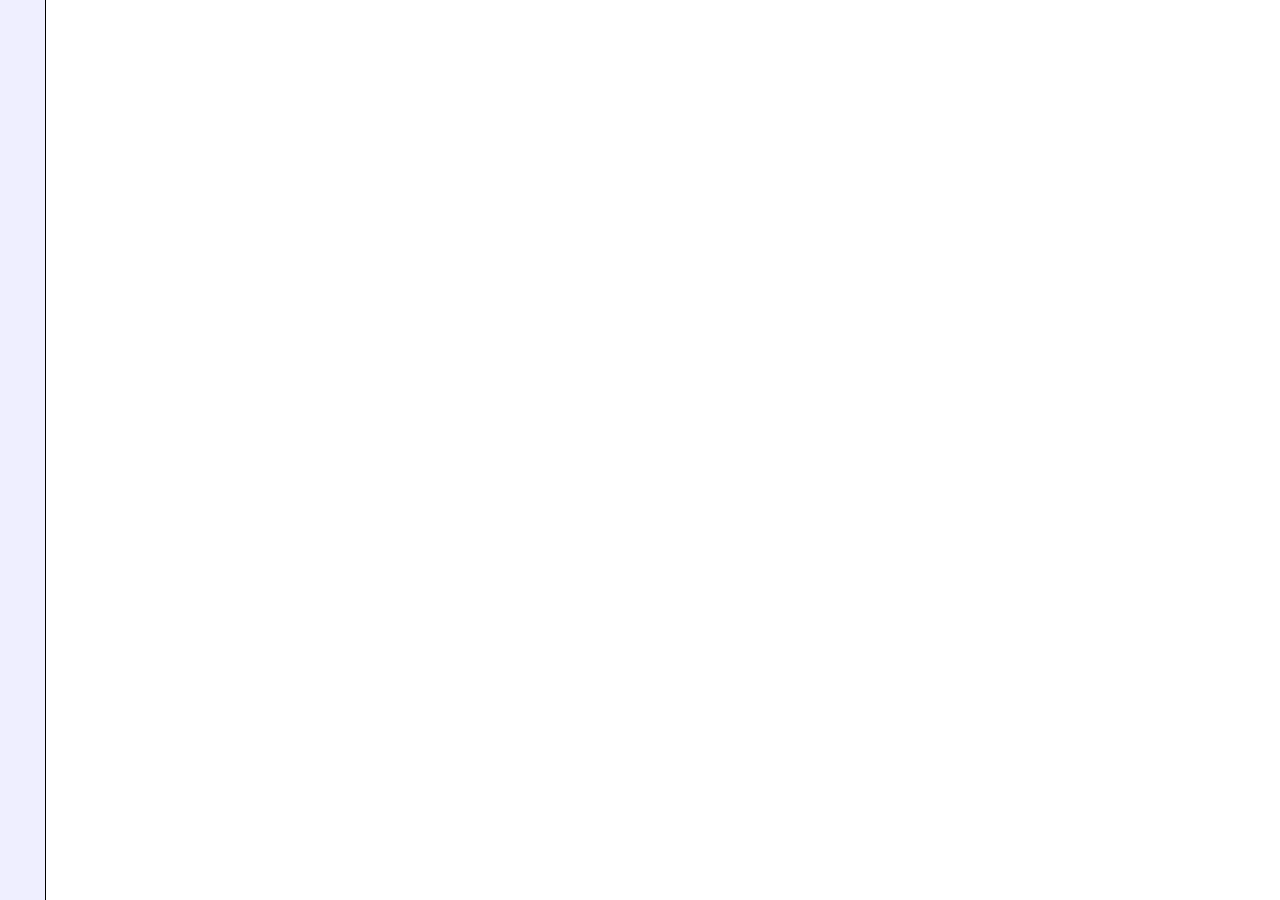
==== index.html @ cb145a0f "updates, sidebar" ====
<!DOCTYPE html>

<html>

<head>
	<title>ThatCodingFrog's Homepage</title>
	<link rel="shortcut icon" href="./Assets/ThatCodingFrog.png"/>
	<link rel="stylesheet" href="./Assets/styles/main-style.css"/>
	<link rel="stylesheet" href="./Assets/styles/sidebar-style.css"/>
</head>

<body>
<div id="sidebar"></div>
<div id="mainContent"></div>

</body>


</html>
---- Assets/styles/main-style.css ----
html {
	height: 100%;
}

body {
	padding: 0px;
	margin: 0px;
	height: 100%;
}
---- Assets/styles/sidebar-style.css ----
@keyframes expand-sidebar {
	from {
		width: 3.5%;
	}
	to {
		width: 15%;
	}
}

#sidebar {
	padding: 0px;
	margin: 0px;
	height: 100%;
	border-right: solid 1px black;
	background-color: #efefff;
	
	width: 3.5%;
	transition: width 2s;
}

#sidebar:hover {
	width: 15%;
}
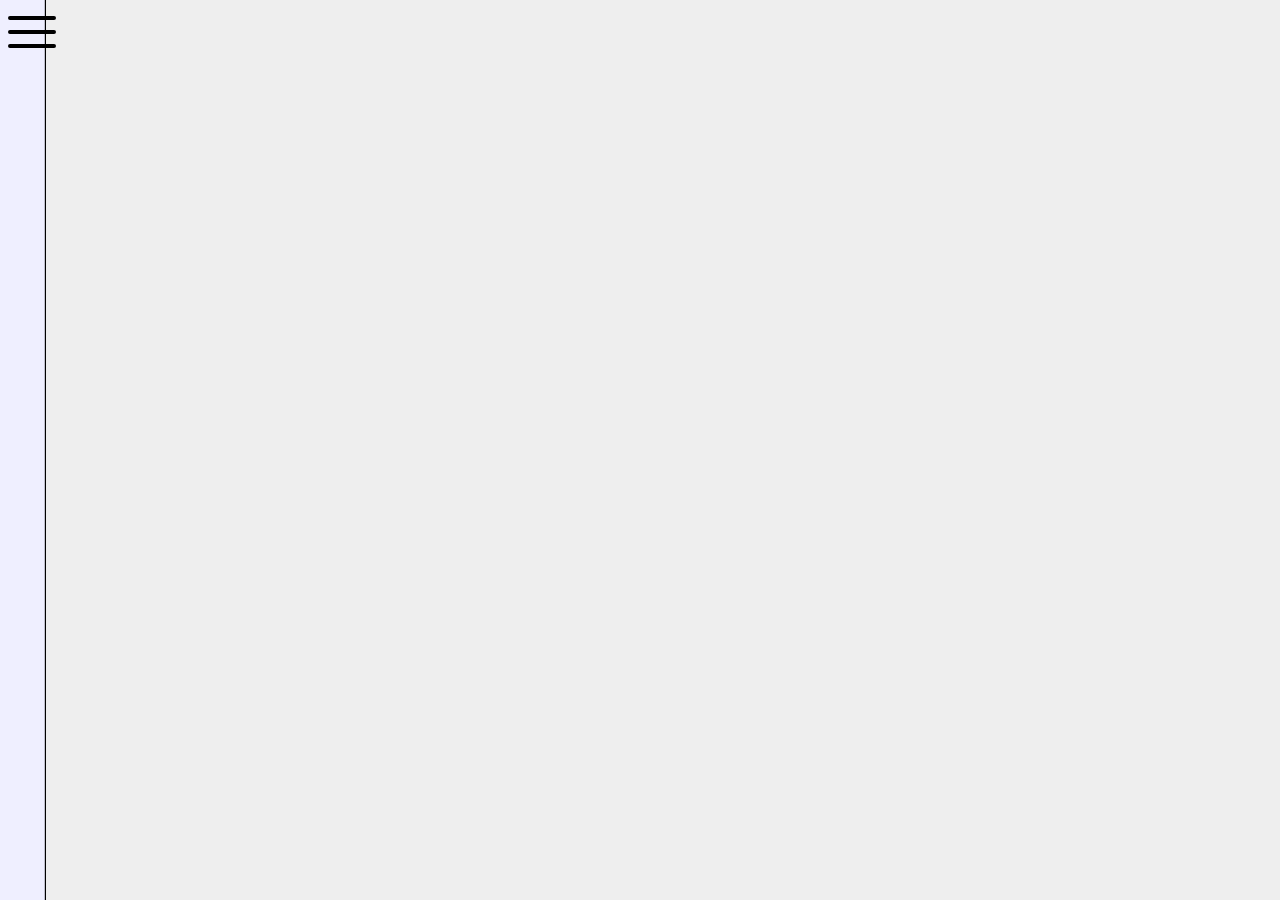
==== commit 236933c0: "working sidebar" ====
--- a/index.html
+++ b/index.html
@@ -10,10 +10,27 @@
 </head>
 
 <body>
-<div id="sidebar"></div>
+
+<div id="sidebarContainer">
+
+<div id="icon">
+	<svg xmlns="http://www.w3.org/2000/svg" fill="none" viewBox="0 0 24 24" stroke-width="1.5" stroke="currentColor" class="size-6">
+		<path stroke-linecap="round" stroke-linejoin="round" d="M3.75 6.75h16.5M3.75 12h16.5m-16.5 5.25h16.5" />
+	</svg>
+</div>
+
+<div id="sidebar">	
+	<div id="sidebar-links">
+		<span><a href="/">Homepage</a></span>
+		<span><a href="/Projects/">Projects</a></span>
+		<span class="sublink"><a href="/About/">Translation Chaos Engine</a></span>
+		<span><a href="/About/">About</a></span>
+	</div>
+</div>
+</div>
+
 <div id="mainContent"></div>
 
 </body>
 
-
 </html>
--- a/Assets/styles/main-style.css
+++ b/Assets/styles/main-style.css
@@ -6,4 +6,19 @@
 	padding: 0px;
 	margin: 0px;
 	height: 100%;
+	overflow: hidden;
 }
+
+#mainContent {
+	position: fixed;
+	left: 3.5%;
+	top: 0px;
+	width: 100%;
+	height: 100%;
+	background-color: #eee;
+	z-index: 1;
+}
+
+a {
+	text-decoration: none;
+}
--- a/Assets/styles/sidebar-style.css
+++ b/Assets/styles/sidebar-style.css
@@ -1,23 +1,64 @@
-@keyframes expand-sidebar {
-	from {
-		width: 3.5%;
-	}
-	to {
-		width: 15%;
-	}
+#sidebarContainer {
+	position: absolute;
+	z-index: 2;
+	height: 100%;
 }
 
 #sidebar {
 	padding: 0px;
 	margin: 0px;
-	height: 100%;
 	border-right: solid 1px black;
 	background-color: #efefff;
 	
-	width: 3.5%;
-	transition: width 2s;
+	width: 15vw;
+	height: 100%;
+	
+	transform: translateX(-11.5vw);
+	
+	transition: transform 1.5s;
+	backface-visibility: hidden;
+	
+	display: flex;
+	flex-direction: column;
 }
 
 #sidebar:hover {
-	width: 15%;
+	transform: translateX(0);
 }
+
+#sidebar span {
+	padding: 3px 3px 3px 15px;
+	font-size: 18px;
+	opacity: 0;
+	transition: opacity 0.5s ease-in-out 0s;
+}
+
+#sidebar:hover span {
+	opacity: 1;
+	transition: opacity 0.5s ease-in-out 1s;
+}
+
+#icon {
+	width: 64px;
+	height: 64px;
+	
+	position: fixed;
+	z-index: 3;
+
+	display: flex;
+	justify-content: center;
+	align-items: center;
+	pointer-events: none;
+}
+
+
+#sidebar-links {
+	margin-top: 74px; /*64 from icon + 10 default*/
+	padding-top: 20px;
+	display: flex;
+	flex-direction: column;
+}
+
+.sublink {
+	padding-left: 30px !important;
+}
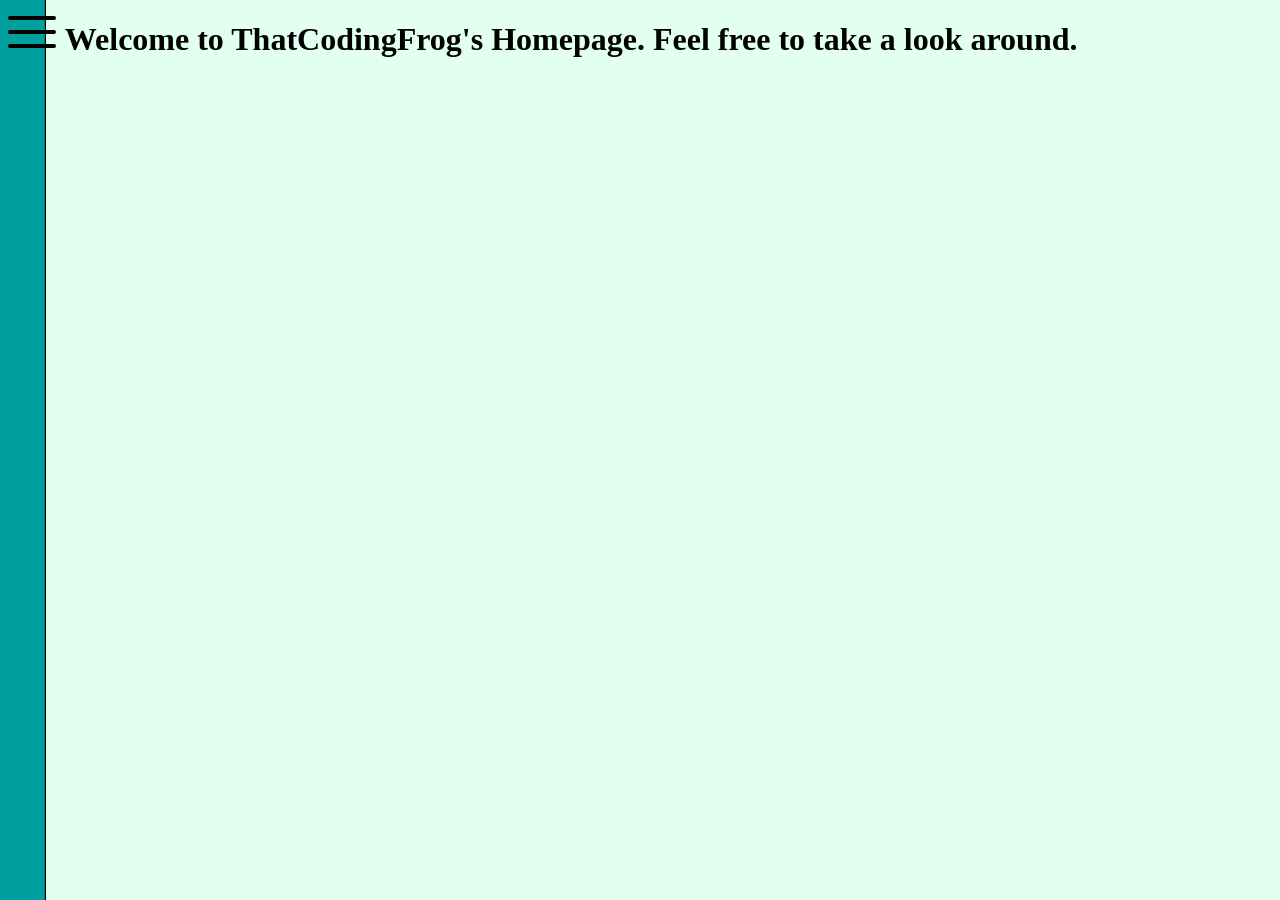
==== commit 9473ac71: "Start translation-chaos-engine page" ====
--- a/index.html
+++ b/index.html
@@ -1,10 +1,12 @@
+<!--Root index.html-->
+
 <!DOCTYPE html>
 
 <html>
 
 <head>
 	<title>ThatCodingFrog's Homepage</title>
-	<link rel="shortcut icon" href="./Assets/ThatCodingFrog.png"/>
+	<link rel="shortcut icon" href="./Assets/images/ThatCodingFrog.png"/>
 	<link rel="stylesheet" href="./Assets/styles/main-style.css"/>
 	<link rel="stylesheet" href="./Assets/styles/sidebar-style.css"/>
 </head>
@@ -21,15 +23,19 @@
 
 <div id="sidebar">	
 	<div id="sidebar-links">
-		<span><a href="/">Homepage</a></span>
-		<span><a href="/Projects/">Projects</a></span>
-		<span class="sublink"><a href="/About/">Translation Chaos Engine</a></span>
-		<span><a href="/About/">About</a></span>
+		<span><a href="./">Homepage</a></span>
+		<span><a href="./Projects/">Projects</a></span>
+		<span class="sublink"><a href="./Projects/translation-chaos-engine">Translation Chaos Engine</a></span>
+		<span><a href="./About/">About</a></span>
 	</div>
 </div>
 </div>
 
-<div id="mainContent"></div>
+<div id="mainContent">
+	<div id="mainContentInner">
+		<h1>Welcome to ThatCodingFrog's Homepage.  Feel free to take a look around.	</h1>
+	</div>
+</div>
 
 </body>
 
--- a/Assets/styles/main-style.css
+++ b/Assets/styles/main-style.css
@@ -15,8 +15,12 @@
 	top: 0px;
 	width: 100%;
 	height: 100%;
-	background-color: #eee;
+	background-color: #baffdc6b;
 	z-index: 1;
+}
+
+#mainContentInner {
+	margin: 20px;
 }
 
 a {
--- a/Assets/styles/sidebar-style.css
+++ b/Assets/styles/sidebar-style.css
@@ -1,5 +1,5 @@
 #sidebarContainer {
-	position: absolute;
+	position: fixed;
 	z-index: 2;
 	height: 100%;
 }
@@ -8,7 +8,7 @@
 	padding: 0px;
 	margin: 0px;
 	border-right: solid 1px black;
-	background-color: #efefff;
+	background-color: #00a0a0;
 	
 	width: 15vw;
 	height: 100%;
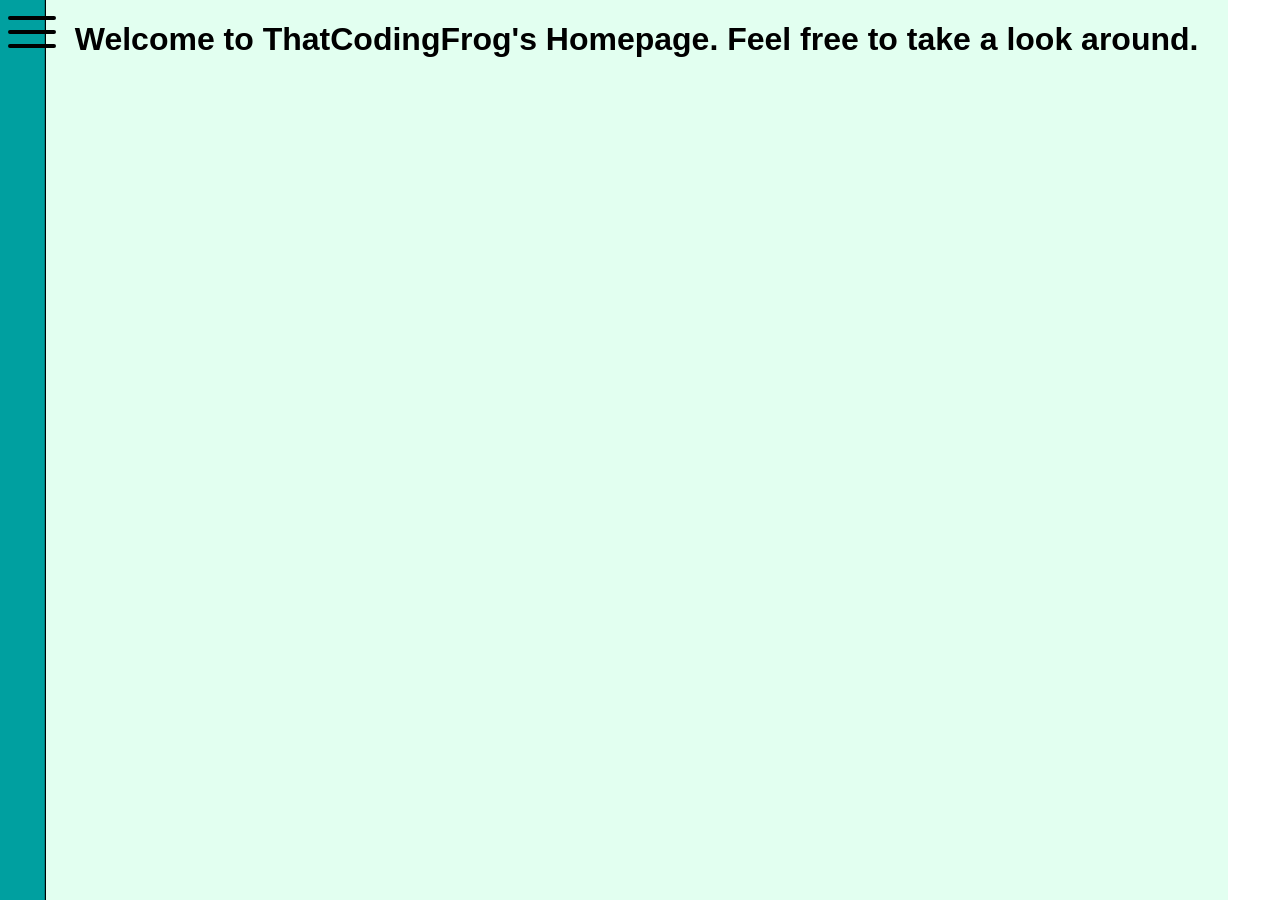
==== commit 39ec666d: "Translation Chaos Engine page" ====
--- a/index.html
+++ b/index.html
@@ -6,9 +6,9 @@
 
 <head>
 	<title>ThatCodingFrog's Homepage</title>
-	<link rel="shortcut icon" href="./Assets/images/ThatCodingFrog.png"/>
-	<link rel="stylesheet" href="./Assets/styles/main-style.css"/>
-	<link rel="stylesheet" href="./Assets/styles/sidebar-style.css"/>
+	<link rel="shortcut icon" href="Assets/images/ThatCodingFrog.png"/>
+	<link rel="stylesheet" href="Assets/styles/main-style.css"/>
+	<link rel="stylesheet" href="Assets/styles/sidebar-style.css"/>
 </head>
 
 <body>
@@ -23,10 +23,10 @@
 
 <div id="sidebar">	
 	<div id="sidebar-links">
-		<span><a href="./">Homepage</a></span>
-		<span><a href="./Projects/">Projects</a></span>
-		<span class="sublink"><a href="./Projects/translation-chaos-engine">Translation Chaos Engine</a></span>
-		<span><a href="./About/">About</a></span>
+		<span><a href="/">Homepage</a></span>
+		<span><a href="/Projects/">Projects</a></span>
+		<span class="sublink"><a href="/Projects/translation-chaos-engine">Translation Chaos Engine</a></span>
+		<span><a href="/About/">About</a></span>
 	</div>
 </div>
 </div>
--- a/Assets/styles/main-style.css
+++ b/Assets/styles/main-style.css
@@ -7,22 +7,47 @@
 	margin: 0px;
 	height: 100%;
 	overflow: hidden;
+	font-family: "Segoe UI", Tahoma, Geneva, Verdana, sans-serif;
 }
 
 #mainContent {
 	position: fixed;
 	left: 3.5%;
 	top: 0px;
-	width: 100%;
+	width: auto;
 	height: 100%;
 	background-color: #baffdc6b;
 	z-index: 1;
 }
 
 #mainContentInner {
-	margin: 20px;
+	margin: 10px;
+	padding: 0 20px 20px 20px;
 }
 
 a {
 	text-decoration: none;
 }
+
+#header {
+	display: flex;
+	padding: 20px;
+	justify-content: center;
+	align-items: center;
+}
+
+#header-column-left {
+	flex: 1;
+}
+
+#header-column-right {
+	flex: 0.75;
+	display: flex;
+	justify-content: flex-end;
+}
+
+img {
+	width: 100%;
+	max-width: 300px;
+	margin: auto;
+}
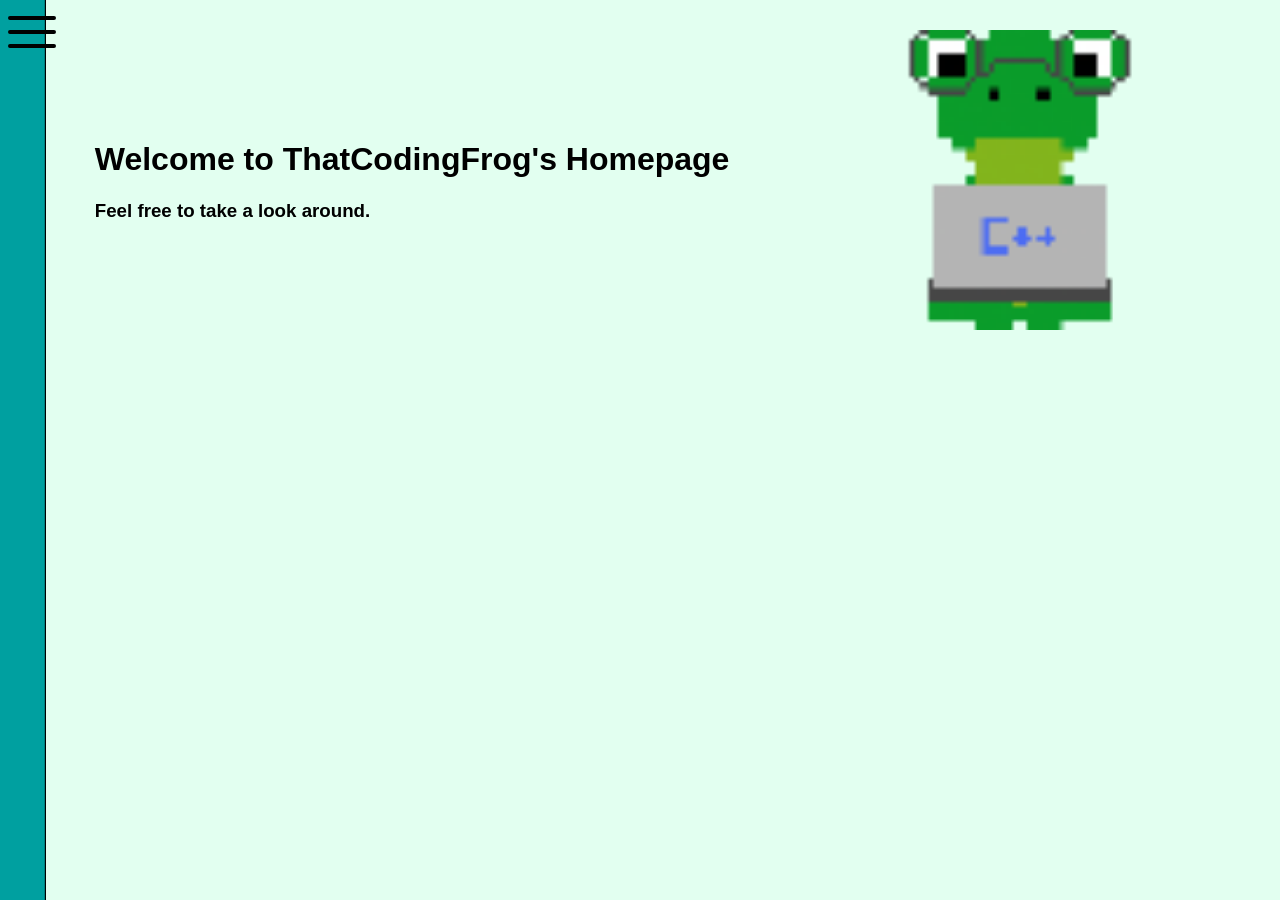
==== commit 1841b9a2: "Site ready to go For Translation Chaos Engine - minor improvements" ====
--- a/index.html
+++ b/index.html
@@ -4,39 +4,52 @@
 
 <html>
 
-<head>
-	<title>ThatCodingFrog's Homepage</title>
-	<link rel="shortcut icon" href="Assets/images/ThatCodingFrog.png"/>
-	<link rel="stylesheet" href="Assets/styles/main-style.css"/>
-	<link rel="stylesheet" href="Assets/styles/sidebar-style.css"/>
-</head>
+	<head>
+		<title>ThatCodingFrog's Homepage</title>
+		<link rel="shortcut icon" href="Assets/images/ThatCodingFrog.png" />
+		<link rel="stylesheet" href="Assets/styles/main-style.css" />
+		<link rel="stylesheet" href="Assets/styles/sidebar-style.css" />
+	</head>
 
-<body>
+	<body>
 
-<div id="sidebarContainer">
+		<div id="sidebarContainer">
 
-<div id="icon">
-	<svg xmlns="http://www.w3.org/2000/svg" fill="none" viewBox="0 0 24 24" stroke-width="1.5" stroke="currentColor" class="size-6">
-		<path stroke-linecap="round" stroke-linejoin="round" d="M3.75 6.75h16.5M3.75 12h16.5m-16.5 5.25h16.5" />
-	</svg>
-</div>
+			<div id="icon">
+				<svg xmlns="http://www.w3.org/2000/svg" fill="none" viewBox="0 0 24 24" stroke-width="1.5"
+					stroke="currentColor" class="size-6">
+					<path stroke-linecap="round" stroke-linejoin="round"
+						d="M3.75 6.75h16.5M3.75 12h16.5m-16.5 5.25h16.5" />
+				</svg>
+			</div>
 
-<div id="sidebar">	
-	<div id="sidebar-links">
-		<span><a href="/">Homepage</a></span>
-		<span><a href="/Projects/">Projects</a></span>
-		<span class="sublink"><a href="/Projects/translation-chaos-engine">Translation Chaos Engine</a></span>
-		<span><a href="/About/">About</a></span>
-	</div>
-</div>
-</div>
+			<div id="sidebar">
+				<div id="sidebar-links">
+					<span><a href="/">Homepage</a></span>
+					<span><a href="/Projects/">Projects</a></span>
+					<span class="sublink"><a href="/Projects/translation-chaos-engine">Translation Chaos
+							Engine</a></span>
+					<span><a href="/About/">About</a></span>
+				</div>
+			</div>
+		</div>
 
-<div id="mainContent">
-	<div id="mainContentInner">
-		<h1>Welcome to ThatCodingFrog's Homepage.  Feel free to take a look around.	</h1>
-	</div>
-</div>
+		<div id="mainContent">
+			<div id="mainContentInner">
+				<div id="header">
+					<div id="header-column-left">
+						<h1>Welcome to ThatCodingFrog's Homepage</h1>
 
-</body>
+						<h3>Feel free to take a look around.</h3>
+					</div>
 
-</html>
+					<div id="header-column-right">
+						<img src="/Assets/images/ThatCodingFrog.png" alt="ThatCodingFrog" />
+					</div>
+				</div>
+			</div>
+		</div>
+
+	</body>
+
+</html>
--- a/Assets/styles/main-style.css
+++ b/Assets/styles/main-style.css
@@ -14,15 +14,19 @@
 	position: fixed;
 	left: 3.5%;
 	top: 0px;
-	width: auto;
+	display: flex;
+	width: 100%;
+	flex-direction: column;
 	height: 100%;
 	background-color: #baffdc6b;
 	z-index: 1;
+	overflow: auto;
 }
 
 #mainContentInner {
 	margin: 10px;
 	padding: 0 20px 20px 20px;
+	flex: 1;
 }
 
 a {
